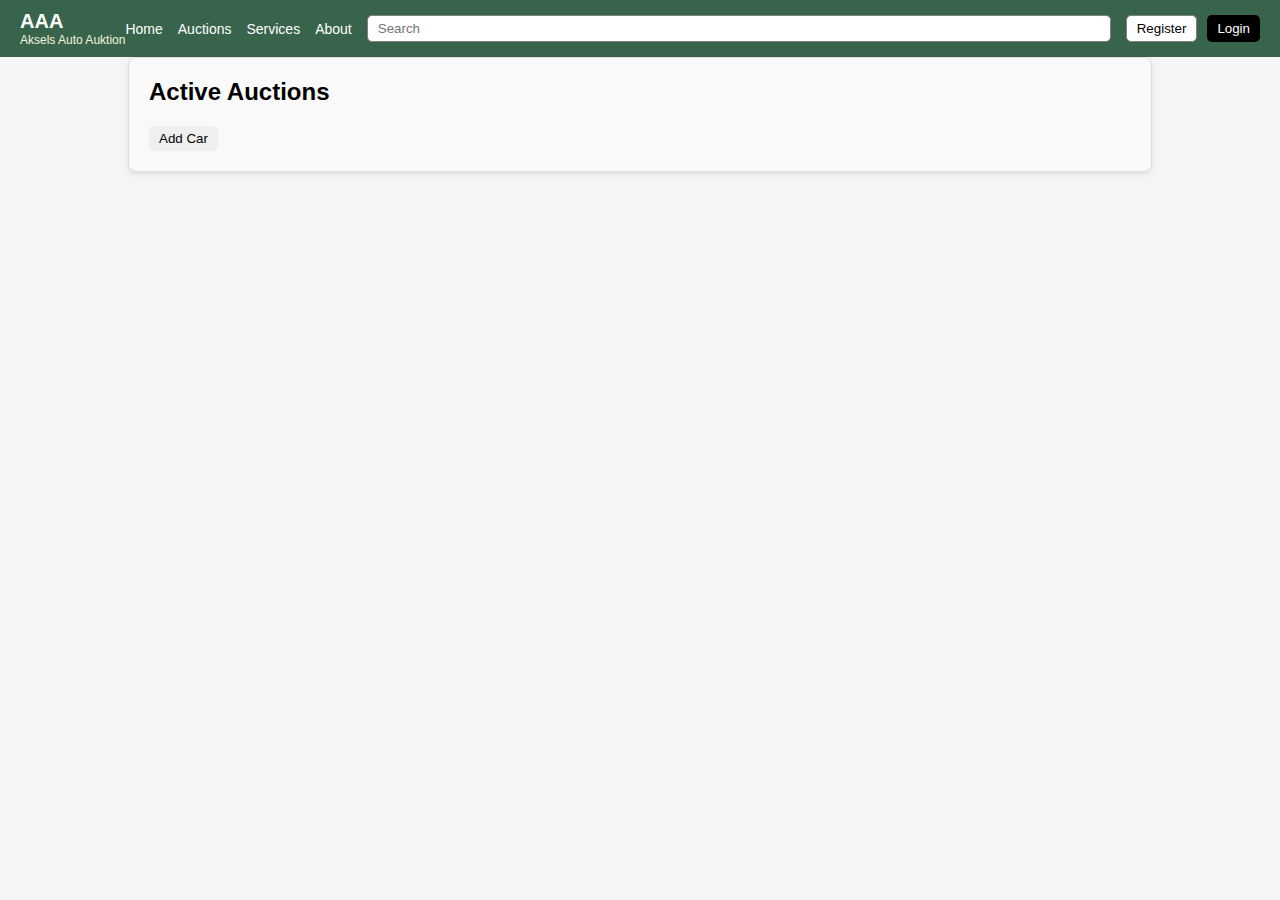
==== HTML/index.html @ 5fb5750c "Car overview page created" ====
<!DOCTYPE html>
<html lang="en">
<head>
    <meta charset="UTF-8">
    <meta name="viewport" content="width=device-width, initial-scale=1.0">
    <title>AAA Auction</title>
    <link rel="stylesheet" href="..\\CSS\\stylesheet.css">
</head>
    <body>
        <div class="navbar">
            <div>
                <div class="logo">AAA</div>
                <div class="subtitle">Aksels Auto Auktion</div>
            </div>

            <div class="nav-links">
                <span>Home</span>
                <span>Auctions</span>
                <span>Services</span>
                <span>About</span>

            </div>

            <div class="search-bar">
                <input type="text" placeholder="Search">
            </div>
    
            <div class="auth-buttons">
                <button class="register">Register</button>
                <button class="login">Login</button>
            </div>
        </div>
        <div class="active-auctions-container">
            <h2>Active Auctions</h2>
            <div class="car-list" id="car-list">
            </div>
            <button onclick="addCar()">Add Car</button>
        </div>
        </div>
    </body>
    <script src="..\\JS\\ActiveAuctions.js"></script>
</html>
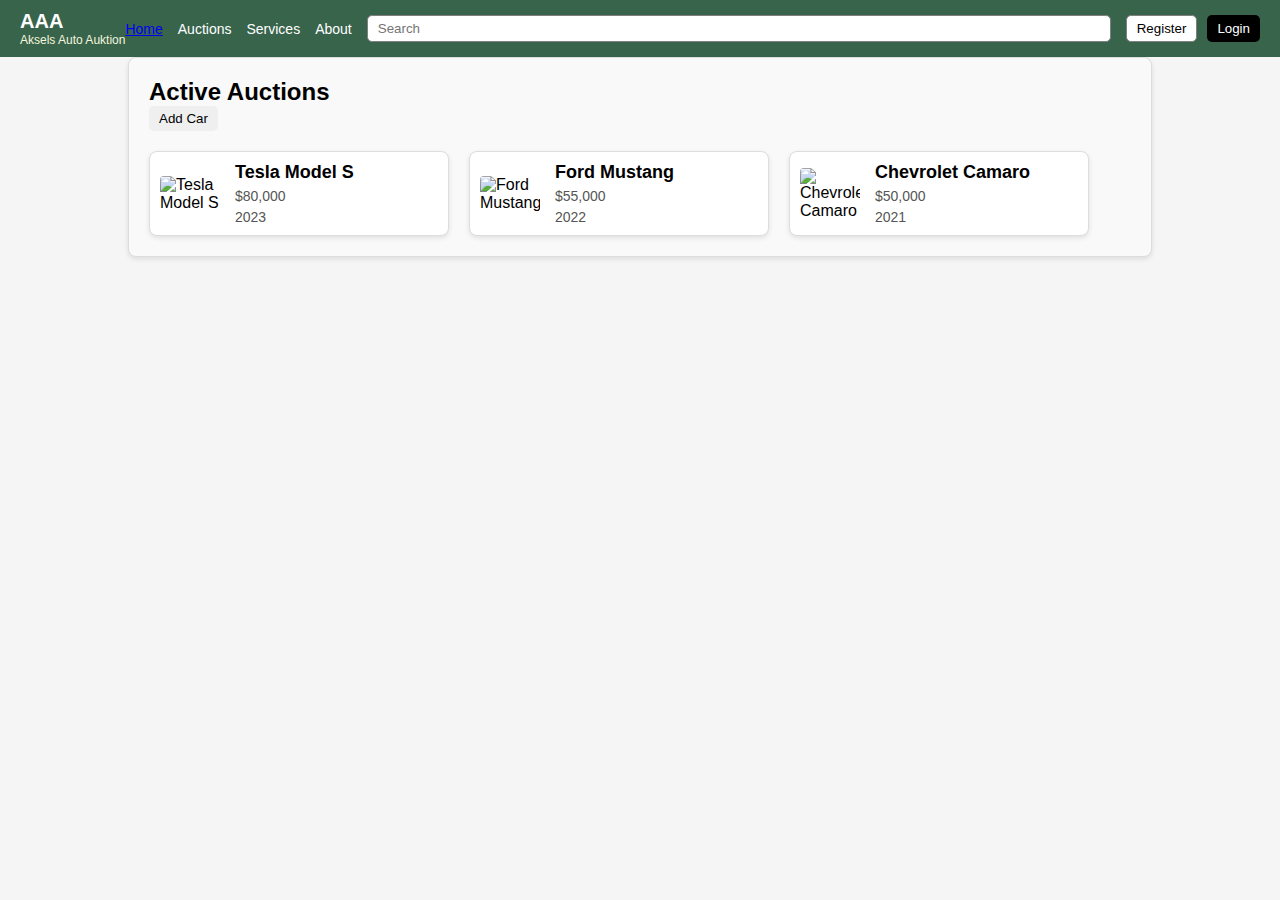
==== commit f22f3b35: "`Added CSS styles for hero, features, and call-to-action sections, updated HTML index file to includ" ====
--- a/HTML/index.html
+++ b/HTML/index.html
@@ -14,7 +14,7 @@
             </div>
 
             <div class="nav-links">
-                <span>Home</span>
+                <a href="homepage.html"><span>Home</span></a>
                 <span>Auctions</span>
                 <span>Services</span>
                 <span>About</span>
@@ -32,11 +32,11 @@
         </div>
         <div class="active-auctions-container">
             <h2>Active Auctions</h2>
+            <button id="addCarButton" onclick="addCar()">Add Car</button>
             <div class="car-list" id="car-list">
             </div>
-            <button onclick="addCar()">Add Car</button>
         </div>
         </div>
     </body>
-    <script src="..\\JS\\ActiveAuctions.js"></script>
+    <script src="../JS/ActiveAuctions.js"></script>
 </html>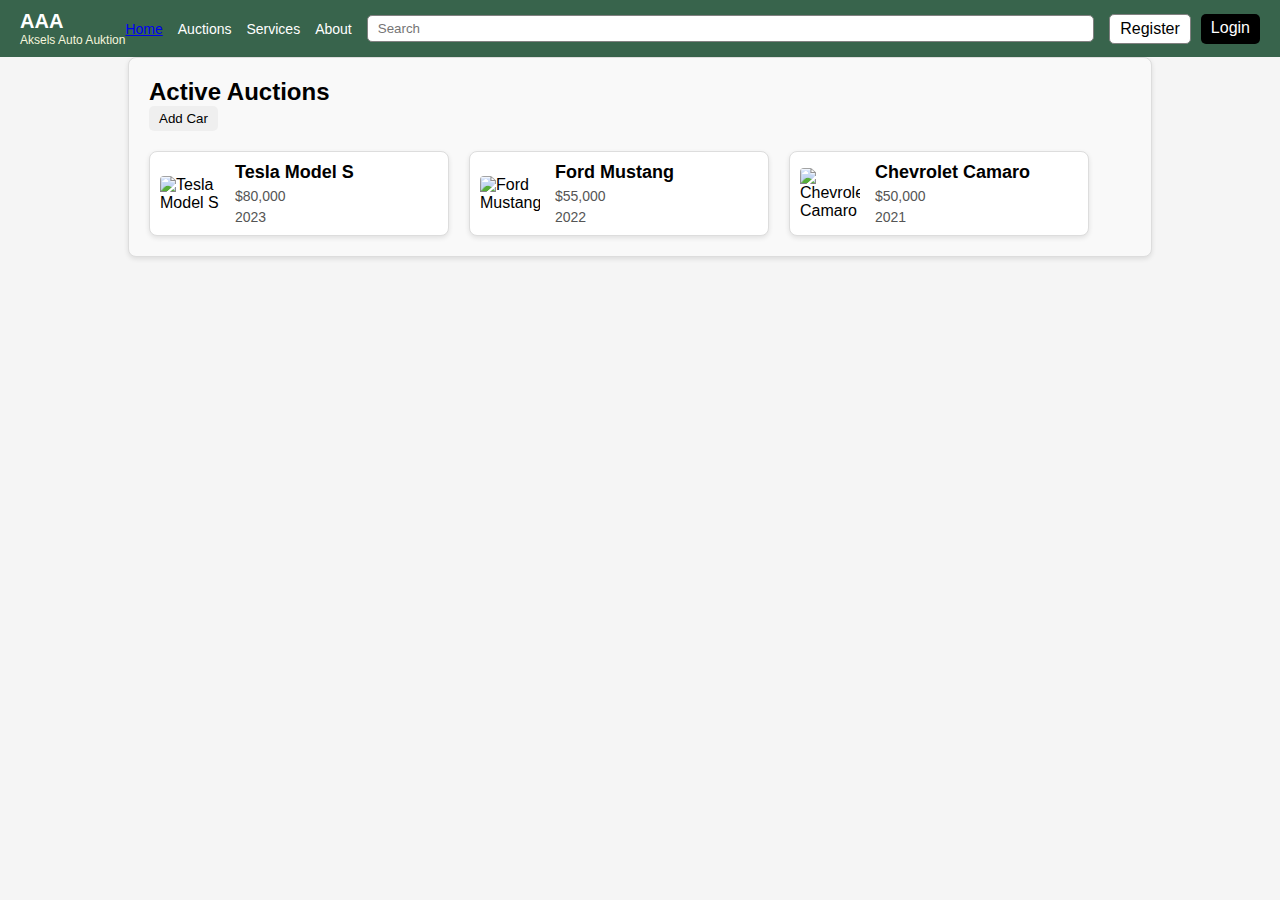
==== commit 49fe97a0: "blip blup" ====
--- a/HTML/index.html
+++ b/HTML/index.html
@@ -26,8 +26,8 @@
             </div>
     
             <div class="auth-buttons">
-                <button class="register">Register</button>
-                <button class="login">Login</button>
+                <a href="register.html" class="register">Register</a>
+                <a href="login.html" class="login">Login</a>
             </div>
         </div>
         <div class="active-auctions-container">
